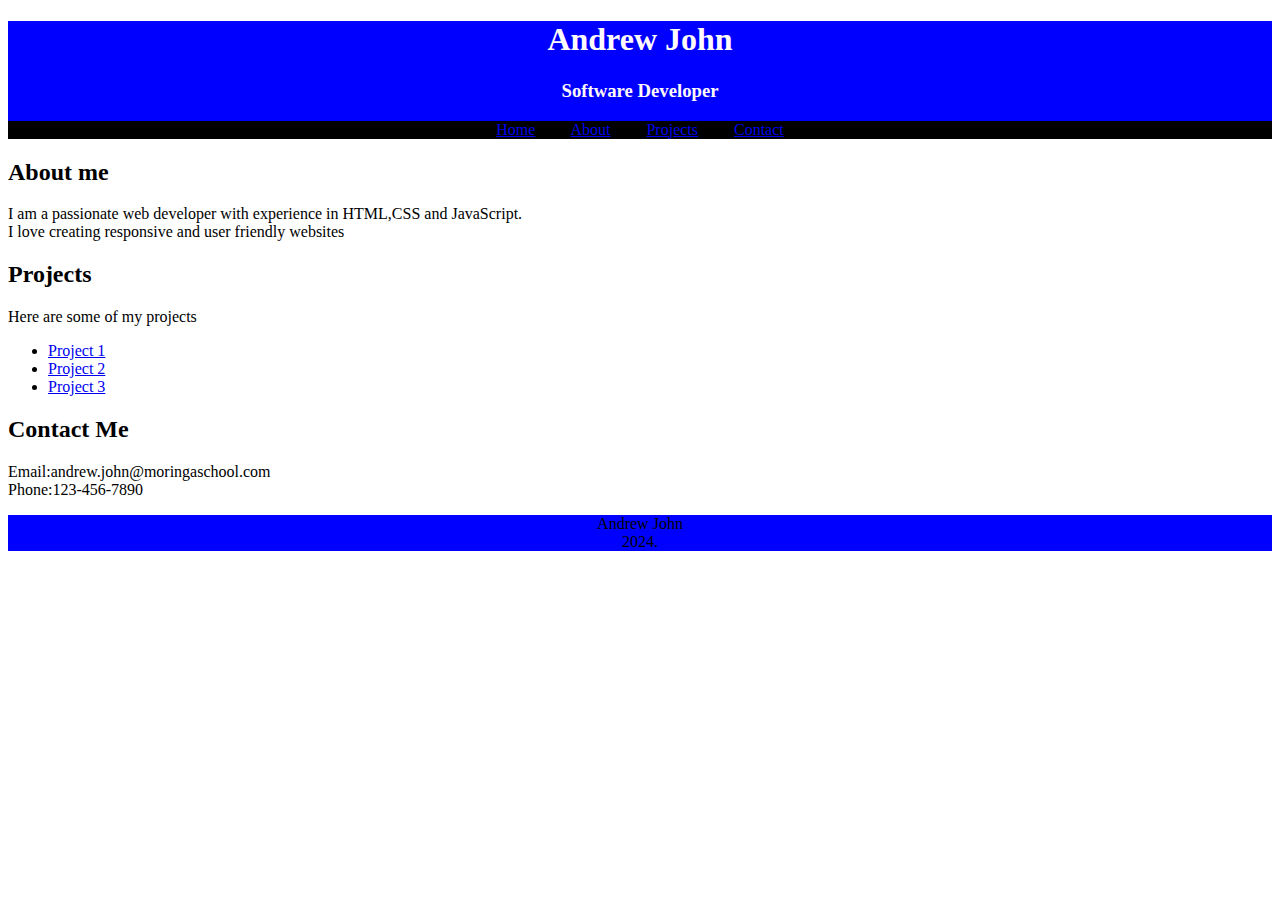
==== index.html @ 1d8771c7 "initialize commit" ====
<!DOCTYPE html>
<html>
<head>
    <title>Andrew John</title>
    <link rel="stylesheet" href="style.css">
</head>

<body>
    <div class="heading">
<h1>Andrew John</h1>
<h3>Software Developer</h4>

   <section class="links">
     <a href="Home.html">Home</a>
    <a href="About.html">About</a>
    <a href="Projects>">Projects</a>
    <a href="Contact">Contact</a>
   </section>
</div>

<section class="About">
    <h2>About me</h2>
    <p>I am a passionate web developer with experience in HTML,CSS and JavaScript.
        <br>I love creating responsive and user friendly websites</p>
</section>
<section class="Projects">
    <h2>Projects</h2>
    <p>Here are some of my projects</p>
    <ul>
        <li><a href="Project1.html">Project 1</a></li>
        <li><a href="Project2.html">Project 2</a></li>
        <li><a href="Project3.html">Project 3</a></li>
    </ul>
</section>
<div class="Contancts">
    <h2>Contact Me</h2>
    <p>Email:andrew.john@moringaschool.com<br>Phone:123-456-7890</p>
</div>
<div class="footer">
    <footer>
    <p>Andrew John <br> 2024.</p>
</div>

</footer>
</body>


</html>
---- style.css ----
.heading {

    background-color: blue;
    text-align: center;
    color: snow;
    font-style: 'Franklin Gothic Medium', 'Arial Narrow', Arial, sans-serif;
}

.links {

   background-color: black;
   text-align: center;
   color: snow;
   word-spacing: 2em;
   
   
}
.footer{
    text-align: center; 
    background-color: blue; 
    border: 90px;
}

}
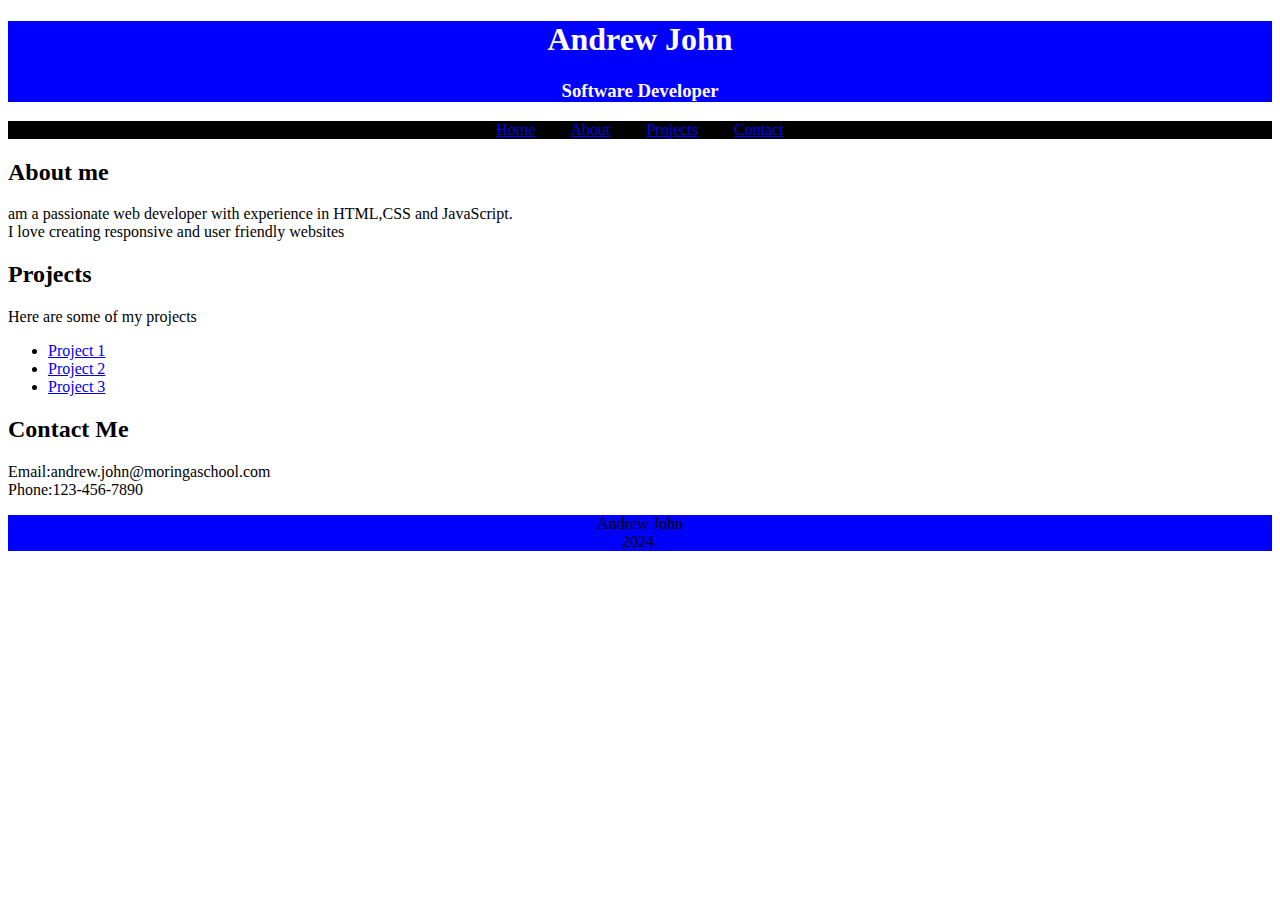
==== commit 4dcececd: "first commit" ====
--- a/index.html
+++ b/index.html
@@ -9,18 +9,18 @@
     <div class="heading">
 <h1>Andrew John</h1>
 <h3>Software Developer</h4>
-
-   <section class="links">
-     <a href="Home.html">Home</a>
-    <a href="About.html">About</a>
-    <a href="Projects>">Projects</a>
-    <a href="Contact">Contact</a>
-   </section>
+    </div>
+<nav class="links">
+     <a href="Home.html" id="home">Home</a>
+    <a href="About.html" id="about">About</a>
+    <a href="Projects>" id="projects">Projects</a>
+    <a href="Contact" id="contact">Contact</a>
+</nav>
 </div>
 
 <section class="About">
     <h2>About me</h2>
-    <p>I am a passionate web developer with experience in HTML,CSS and JavaScript.
+    <p id="p1">am a passionate web developer with experience in HTML,CSS and JavaScript.
         <br>I love creating responsive and user friendly websites</p>
 </section>
 <section class="Projects">
